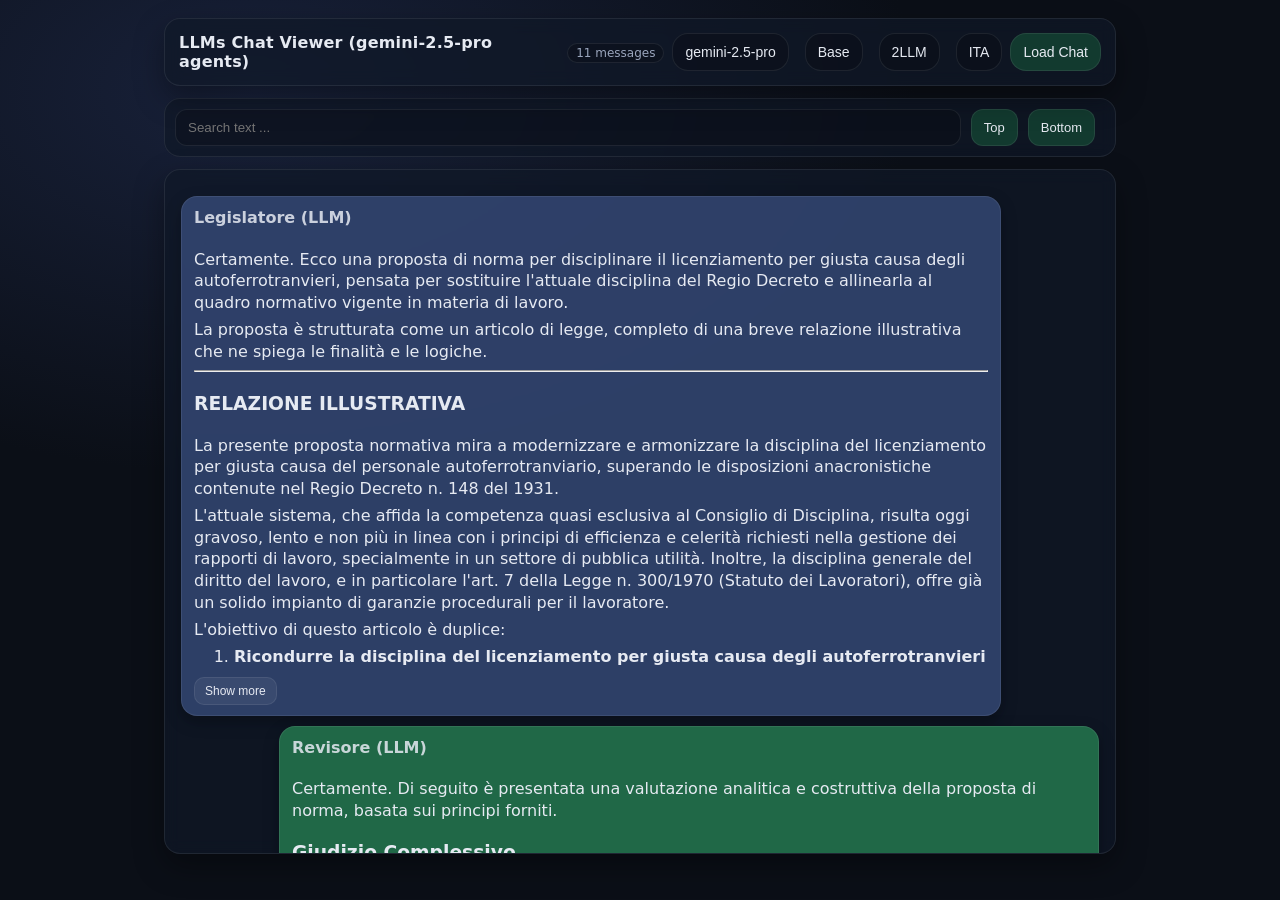
==== index.html @ a3508100 "Auto-generated commit" ====
<!doctype html>
<html lang="en" data-critters-container>
<head>
  <meta charset="utf-8">
  <title>LLMLegislator</title>
  <base href="/">
  <meta name="viewport" content="width=device-width, initial-scale=1">
  <link rel="icon" type="image/x-icon" href="favicon.ico">
<style>:root{--bg:#0b0f17;--panel:#101828;--text:#e6eaf2;--muted:#9aa6bd;--bubbleA:#1f2a44;--bubbleB:#123a2f;--border:rgba(255,255,255,.08);--shadow:0 12px 30px rgba(0,0,0,.35);--maxw:980px}html,body{height:100%}body{margin:0;font-family:ui-sans-serif,system-ui,-apple-system,Segoe UI,Roboto,Helvetica,Arial;background:radial-gradient(1200px 700px at 20% 10%,#18213a 0%,var(--bg) 55%) fixed;color:var(--text)}</style><link rel="stylesheet" href="styles-VK7COUES.css" media="print" onload="this.media='all'"><noscript><link rel="stylesheet" href="styles-VK7COUES.css"></noscript></head>
<body>
  <app-root></app-root>
<script src="polyfills-FFHMD2TL.js" type="module"></script><script src="main-GLUFUC4M.js" type="module"></script></body>
</html>
---- styles-VK7COUES.css ----
:root{--bg: #0b0f17;--panel: #101828;--text: #e6eaf2;--muted: #9aa6bd;--bubbleA: #1f2a44;--bubbleB: #123a2f;--border: rgba(255,255,255,.08);--shadow: 0 12px 30px rgba(0,0,0,.35);--maxw: 980px}html,body{height:100%}body{margin:0;font-family:ui-sans-serif,system-ui,-apple-system,Segoe UI,Roboto,Helvetica,Arial;background:radial-gradient(1200px 700px at 20% 10%,#18213a 0%,var(--bg) 55%) fixed;color:var(--text)}.wrap{max-width:var(--maxw);margin:0 auto;padding:18px 14px 26px;display:grid;grid-template-rows:auto auto 1fr auto;gap:12px;height:100%;box-sizing:border-box}header{background:#101828b8;border:1px solid var(--border);box-shadow:var(--shadow);border-radius:16px;padding:12px 14px;backdrop-filter:blur(8px);z-index:2}header .title{display:flex;align-items:center;justify-content:space-between;gap:12px}header h1{font-size:16px;margin:0;letter-spacing:.2px;font-weight:650}header .meta{font-size:12px;color:var(--muted);white-space:nowrap}.controls{display:grid;grid-template-columns:1fr auto auto auto;gap:10px;align-items:center;background:#101828b8;border:1px solid var(--border);border-radius:16px;padding:10px;backdrop-filter:blur(8px);z-index:1}.controls input[type=search]{width:100%;border-radius:12px;border:1px solid var(--border);background:#0000002e;color:var(--text);padding:10px 12px;outline:none}.controls button,.controls label{border-radius:12px;border:1px solid var(--border);background:var(--bubbleB);color:var(--text);padding:10px 12px;cursor:pointer;-webkit-user-select:none;user-select:none;font-size:13px}.controls button:hover,.controls label:hover{background:#ffffff0f}.controls .toggle{display:flex;align-items:center;gap:8px;padding:10px 12px}.controls .toggle input{transform:translateY(1px)}.chat{background:#101828b8;border:1px solid var(--border);box-shadow:var(--shadow);border-radius:16px;overflow:hidden;display:grid;grid-template-rows:1fr;backdrop-filter:blur(8px);z-index:1}.scroll{overflow:auto;padding:16px;scroll-behavior:smooth}.msg{display:grid;grid-template-columns:1fr;gap:6px;margin:10px 0}.row{display:flex;align-items:flex-end;gap:10px}.bubble{max-width:min(78ch,88%);border-radius:16px;padding:10px 12px;border:1px solid var(--border);box-shadow:0 6px 16px #00000040;overflow-wrap:anywhere;word-break:break-word;line-height:1.35}.fromA{justify-content:flex-start}.fromB{justify-content:flex-end}.fromA .bubble{background:#3b5183b7}.fromB .bubble{background:#226e4af2}.stamp{font-size:11px;color:var(--muted);margin:0 2px;white-space:nowrap}.bubble :is(p,ul,ol,pre,blockquote){margin:.35rem 0}.bubble p:first-child{margin-top:0}.bubble p:last-child{margin-bottom:0}.bubble pre{padding:10px;border-radius:12px;border:1px solid var(--border);background:#00000047;overflow:auto}.bubble code{font-family:ui-monospace,SFMono-Regular,Menlo,Monaco,Consolas,Liberation Mono,monospace;font-size:.92em}.bubble blockquote{border-left:3px solid rgba(255,255,255,.25);padding-left:10px;color:#e6eaf2e6}.bubble a{color:#a9c7ff}footer{color:var(--muted);font-size:12px;text-align:center;padding:4px 0}.pill{display:inline-block;padding:2px 8px;border:1px solid var(--border);border-radius:999px;background:#0000002e}.clamp{max-height:420px;overflow:hidden;position:relative}.clamp:after{content:"";position:absolute;left:0;right:0;bottom:0;height:64px;pointer-events:none}.expandBtn{margin-top:8px;border-radius:10px;border:1px solid var(--border);background:#ffffff0f;color:var(--text);padding:6px 10px;cursor:pointer;font-size:12px}.btn{padding:10px 12px;font-size:14px;border:1px solid var(--border);border-radius:16px;color:var(--text);background:var(--bubbleB)}.btn:hover{background:#ffffff0f}.dropbtn{padding:10px 12px;font-size:14px;border:1px solid var(--border);border-radius:16px;color:var(--text);background:#0000002e}.dropdown{display:inline-block;padding:2px 8px}.dropdown-content{display:none;position:absolute;min-width:160px;border:1px solid var(--border);border-radius:16px;background:#000000e6;box-shadow:0 8px 16px #0003;z-index:999;color:var(--text)}.dropdown-content div{padding:10px 12px;color:var(--text);text-decoration:none;display:block}.dropdown-content div:hover{background:var(--bubbleA)}.dropdown:hover .dropdown-content{display:block}.dropdown:hover .dropbtn{background:#ffffff0f}
---- styles-VK7COUES.css ----
:root{--bg: #0b0f17;--panel: #101828;--text: #e6eaf2;--muted: #9aa6bd;--bubbleA: #1f2a44;--bubbleB: #123a2f;--border: rgba(255,255,255,.08);--shadow: 0 12px 30px rgba(0,0,0,.35);--maxw: 980px}html,body{height:100%}body{margin:0;font-family:ui-sans-serif,system-ui,-apple-system,Segoe UI,Roboto,Helvetica,Arial;background:radial-gradient(1200px 700px at 20% 10%,#18213a 0%,var(--bg) 55%) fixed;color:var(--text)}.wrap{max-width:var(--maxw);margin:0 auto;padding:18px 14px 26px;display:grid;grid-template-rows:auto auto 1fr auto;gap:12px;height:100%;box-sizing:border-box}header{background:#101828b8;border:1px solid var(--border);box-shadow:var(--shadow);border-radius:16px;padding:12px 14px;backdrop-filter:blur(8px);z-index:2}header .title{display:flex;align-items:center;justify-content:space-between;gap:12px}header h1{font-size:16px;margin:0;letter-spacing:.2px;font-weight:650}header .meta{font-size:12px;color:var(--muted);white-space:nowrap}.controls{display:grid;grid-template-columns:1fr auto auto auto;gap:10px;align-items:center;background:#101828b8;border:1px solid var(--border);border-radius:16px;padding:10px;backdrop-filter:blur(8px);z-index:1}.controls input[type=search]{width:100%;border-radius:12px;border:1px solid var(--border);background:#0000002e;color:var(--text);padding:10px 12px;outline:none}.controls button,.controls label{border-radius:12px;border:1px solid var(--border);background:var(--bubbleB);color:var(--text);padding:10px 12px;cursor:pointer;-webkit-user-select:none;user-select:none;font-size:13px}.controls button:hover,.controls label:hover{background:#ffffff0f}.controls .toggle{display:flex;align-items:center;gap:8px;padding:10px 12px}.controls .toggle input{transform:translateY(1px)}.chat{background:#101828b8;border:1px solid var(--border);box-shadow:var(--shadow);border-radius:16px;overflow:hidden;display:grid;grid-template-rows:1fr;backdrop-filter:blur(8px);z-index:1}.scroll{overflow:auto;padding:16px;scroll-behavior:smooth}.msg{display:grid;grid-template-columns:1fr;gap:6px;margin:10px 0}.row{display:flex;align-items:flex-end;gap:10px}.bubble{max-width:min(78ch,88%);border-radius:16px;padding:10px 12px;border:1px solid var(--border);box-shadow:0 6px 16px #00000040;overflow-wrap:anywhere;word-break:break-word;line-height:1.35}.fromA{justify-content:flex-start}.fromB{justify-content:flex-end}.fromA .bubble{background:#3b5183b7}.fromB .bubble{background:#226e4af2}.stamp{font-size:11px;color:var(--muted);margin:0 2px;white-space:nowrap}.bubble :is(p,ul,ol,pre,blockquote){margin:.35rem 0}.bubble p:first-child{margin-top:0}.bubble p:last-child{margin-bottom:0}.bubble pre{padding:10px;border-radius:12px;border:1px solid var(--border);background:#00000047;overflow:auto}.bubble code{font-family:ui-monospace,SFMono-Regular,Menlo,Monaco,Consolas,Liberation Mono,monospace;font-size:.92em}.bubble blockquote{border-left:3px solid rgba(255,255,255,.25);padding-left:10px;color:#e6eaf2e6}.bubble a{color:#a9c7ff}footer{color:var(--muted);font-size:12px;text-align:center;padding:4px 0}.pill{display:inline-block;padding:2px 8px;border:1px solid var(--border);border-radius:999px;background:#0000002e}.clamp{max-height:420px;overflow:hidden;position:relative}.clamp:after{content:"";position:absolute;left:0;right:0;bottom:0;height:64px;pointer-events:none}.expandBtn{margin-top:8px;border-radius:10px;border:1px solid var(--border);background:#ffffff0f;color:var(--text);padding:6px 10px;cursor:pointer;font-size:12px}.btn{padding:10px 12px;font-size:14px;border:1px solid var(--border);border-radius:16px;color:var(--text);background:var(--bubbleB)}.btn:hover{background:#ffffff0f}.dropbtn{padding:10px 12px;font-size:14px;border:1px solid var(--border);border-radius:16px;color:var(--text);background:#0000002e}.dropdown{display:inline-block;padding:2px 8px}.dropdown-content{display:none;position:absolute;min-width:160px;border:1px solid var(--border);border-radius:16px;background:#000000e6;box-shadow:0 8px 16px #0003;z-index:999;color:var(--text)}.dropdown-content div{padding:10px 12px;color:var(--text);text-decoration:none;display:block}.dropdown-content div:hover{background:var(--bubbleA)}.dropdown:hover .dropdown-content{display:block}.dropdown:hover .dropbtn{background:#ffffff0f}
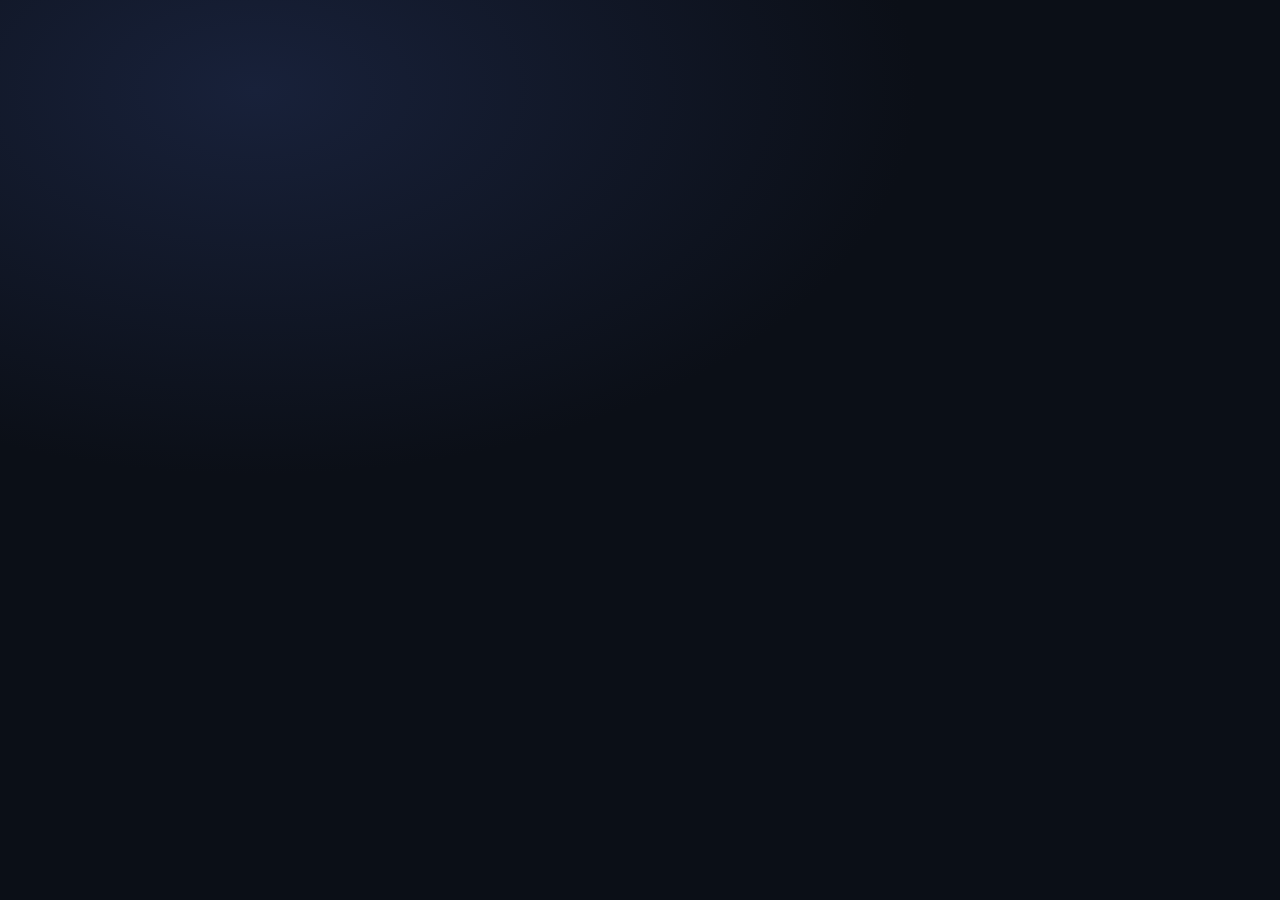
==== commit a4c2a634: "Auto-generated commit" ====
--- a/index.html
+++ b/index.html
@@ -3,7 +3,7 @@
 <head>
   <meta charset="utf-8">
   <title>LLMLegislator</title>
-  <base href="/">
+  <base href="https://aidalab-dimes.github.io/llmlegislator/">
   <meta name="viewport" content="width=device-width, initial-scale=1">
   <link rel="icon" type="image/x-icon" href="favicon.ico">
 <style>:root{--bg:#0b0f17;--panel:#101828;--text:#e6eaf2;--muted:#9aa6bd;--bubbleA:#1f2a44;--bubbleB:#123a2f;--border:rgba(255,255,255,.08);--shadow:0 12px 30px rgba(0,0,0,.35);--maxw:980px}html,body{height:100%}body{margin:0;font-family:ui-sans-serif,system-ui,-apple-system,Segoe UI,Roboto,Helvetica,Arial;background:radial-gradient(1200px 700px at 20% 10%,#18213a 0%,var(--bg) 55%) fixed;color:var(--text)}</style><link rel="stylesheet" href="styles-VK7COUES.css" media="print" onload="this.media='all'"><noscript><link rel="stylesheet" href="styles-VK7COUES.css"></noscript></head>
